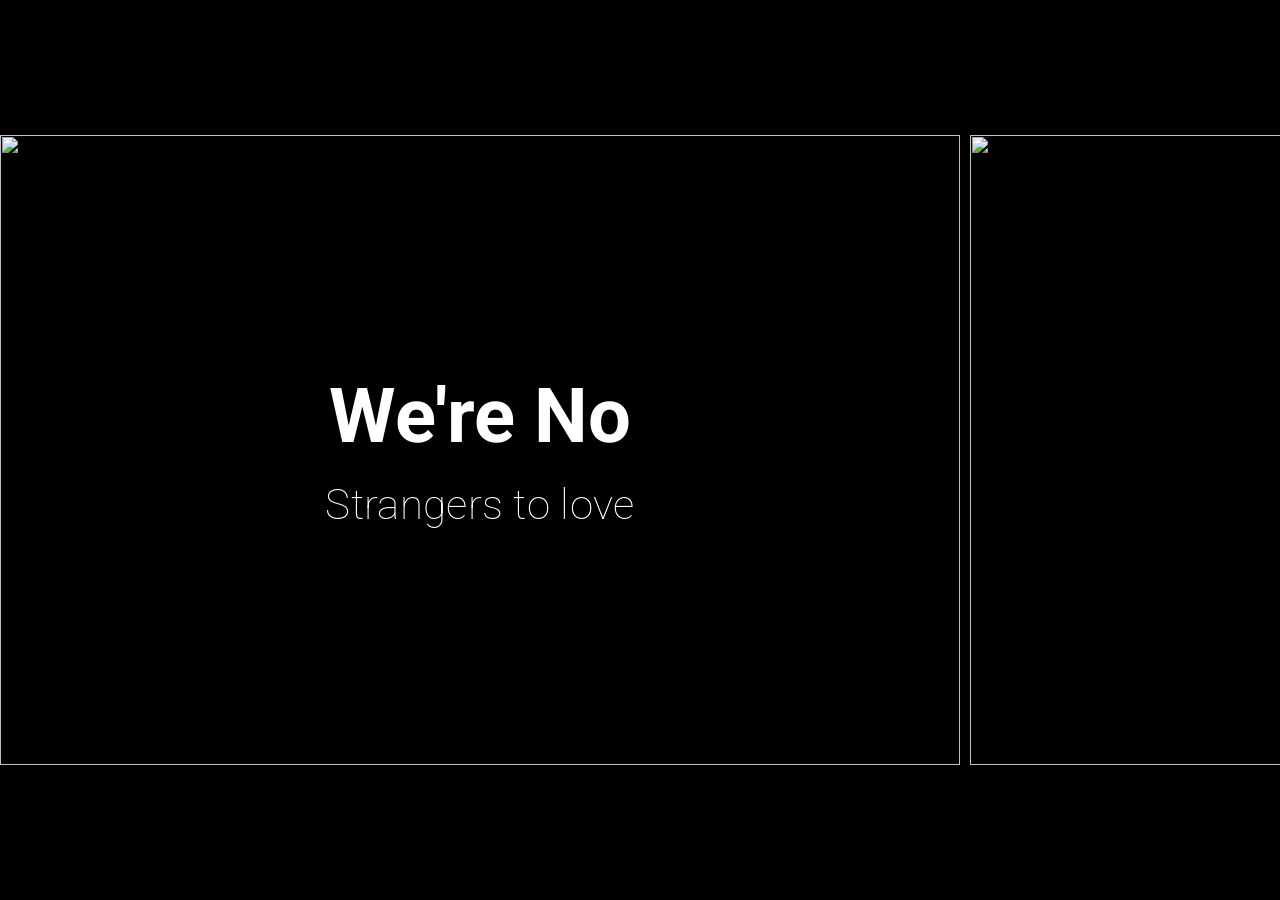
==== carousel_1/index.html @ 3952cc97 "minimal carousel" ====
<!DOCTYPE html>
<html lang="en">
<head>
    <meta charset="UTF-8">
    <meta name="viewport" content="width=device-width, initial-scale=1.0">
    <title>Document</title>
    <link rel="stylesheet" href="./style.css">
</head>
<body>
    <section>
        <div class="carousel" aria-label="horizontal carousel of images">
        
        <div class="carousel-slide">
        <img src="../images/Photo by Aaron Mello on Unsplash_0.jpg">
        <h2>We're No</h2>
        <h5>Strangers to love</h5>
        </div>
        <div class="carousel-slide">
        <img src="../images/Photo by Aron Visuals on Unsplash_1.jpg">
        <h2>We're No</h2>
        <h5>Strangers to love</h5>
        </div>
            
        <div class="carousel-slide">
        <img src="../images/Photo by Chirag Thapa on Unsplash_2.jpg">
        <h2>We're No</h2>
        <h5>Strangers to love</h5>
        </div>
        <div class="carousel-slide">
        <img src="../images/Photo by eberhard grossgasteiger on Unsplash_3.jpg">
        <h2>We're No</h2>
        <h5>Strangers to love</h5>
        </div>
            
        <div class="carousel-slide">
        <img src="../images/Photo by Gabriela Parra on Unsplash_4.jpg">
        <h2>We're No</h2>
        <h5>Strangers to love</h5>
        </div>
        <div class="carousel-slide">
        <img src="../images/Photo by Kunj Parekh on Unsplash_5.jpg">
        <h2>We're No</h2>
        <h5>Strangers to love</h5>
        </div>
            
              <nav class="carousel-nav">
                <button class="prev" tabindex="0" aria-label="Previous Slide"></button>
                <button class="next" tabindex="0" aria-label="Next Slide"></button>
                <div>1/8</div>
            </nav>

        </div>
    </section>
    <script src="https://cdn.jsdelivr.net/npm/gsap@3.15/dist/gsap.min.js"></script>
    <script src="./app.js"></script>
</body>
</html>
---- carousel_1/style.css ----
@import url("https://fonts.googleapis.com/css2?family=Roboto:ital,wght@0,100..900;1,100..900&display=swap");

html, body {
  margin: 0;
  padding: 0;
  font-family: "Roboto", sans-serif;
  font-optical-sizing: auto;
  font-weight: 600;
  background: #000;
  font-size: clamp(16px, 3.3vw, 64px);
}

section {
  width: 100vw;
  min-height: 100vh;
  display: flex;
  flex-direction: column;
  align-items: center;
  justify-content: center;
  overflow: hidden;
}

.carousel {
  width: 100vw;
  height: 70vh;
  gap: 10px;
  overflow-x: auto;
  scroll-snap-type: x mandatory;
  display: flex;
  -webkit-overflow-scrolling: touch;
}

.carousel-slide {
  position: relative;
  flex: 0 0 75%;
  display: flex;
  flex-direction: column;
  justify-content: center;
  align-items: center;
  color: white;
  scroll-snap-align: center;
  overflow: hidden;
}

.carousel-slide-abs {
  position: absolute;
  left: 50%;
  top: 50%;
  transform: translate(-50%, -50%);
  width: 75vw;
  height: 70vh;
}

.carousel-slide img {
  position: absolute;
  width: 100%;
  height: 100%;
  object-fit: cover;
}

h2 {
  position: relative;
  margin: 0;
  font-size: 1.8rem;
}

h5 {
  position: relative;
  margin: 2% 0 0 0;
  font-size: 1rem;
  font-weight: 100;
  letter-spacing: 0.3px;
}

.carousel-nav {
  display: none; /* displayed in the JS */
  position: absolute;
  width: 100%;
}

.carousel-nav button {
  cursor: pointer;
  border: none;
  font-size: 3rem;
  position: absolute;
  aspect-ratio: 1.5;
  width: 7vw;
  max-width: 75px;
  min-width: 27px;
  height: auto;
  max-height: 3.7vh;
  background-color: transparent;
  background-size: cover;
  overflow: visible;
  background-image: url("data:image/svg+xml,%3Csvg stroke='%23fff' fill='none' xmlns='http://www.w3.org/2000/svg' viewBox='0 1 22 15'%3E%3Cpath d='M2,11 11,2 20,11'/%3E%3C/svg%3E");
}

.prev {
  transform: translateY(-50%) rotate(-90deg);
}

.next {
  transform: translateY(-50%) rotate(90deg);
  right: 0;
}

.carousel-nav div {
  position: absolute;
  top: 36vh;
  width: 100%;
  text-align: center;
  color: #fff;
  font-weight: 200;
  opacity: 0.5;
  letter-spacing: 0.25rem;
  font-size: clamp(22px, 3.9vw, 44px);
}

/* Simplify the scroll bar appearance */
::-webkit-scrollbar {
  height: 13px;
}

::-webkit-scrollbar-track {
  background: transparent;
}

::-webkit-scrollbar-thumb {
  border-top: 6px solid #000;
  background: #555;
  width: 50%;
}

::-webkit-scrollbar-thumb:hover {
  background: #bbb;
}
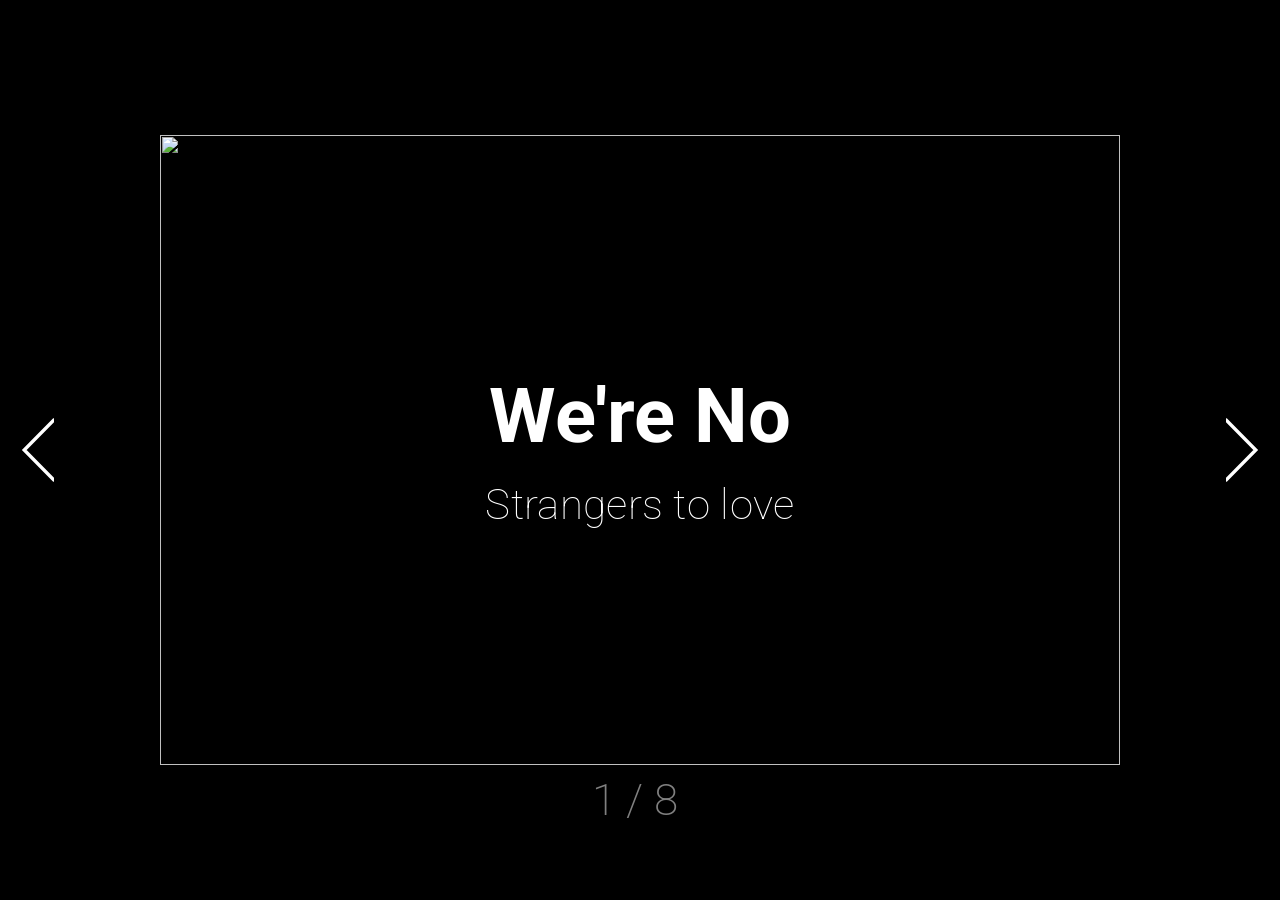
==== commit 7bdc1c01: "fade and prepective" ====
--- a/carousel_1/index.html
+++ b/carousel_1/index.html
@@ -43,11 +43,12 @@
         <h5>Strangers to love</h5>
         </div>
             
-              <nav class="carousel-nav">
-                <button class="prev" tabindex="0" aria-label="Previous Slide"></button>
-                <button class="next" tabindex="0" aria-label="Next Slide"></button>
-                <div>1/8</div>
-            </nav>
+             
+  <nav class="carousel-nav">
+    <button class="prev" tabindex="0" aria-label="Previous Slide"></button>
+    <button class="next" tabindex="0" aria-label="Next Slide"></button>
+    <div>1/8</div>
+  </nav>
 
         </div>
     </section>
--- a/carousel_1/style.css
+++ b/carousel_1/style.css
@@ -39,7 +39,6 @@
   align-items: center;
   color: white;
   scroll-snap-align: center;
-  overflow: hidden;
 }
 
 .carousel-slide-abs {
@@ -49,6 +48,7 @@
   transform: translate(-50%, -50%);
   width: 75vw;
   height: 70vh;
+  perspective: 750px;
 }
 
 .carousel-slide img {
@@ -76,6 +76,7 @@
   display: none; /* displayed in the JS */
   position: absolute;
   width: 100%;
+  top: 50%;
 }
 
 .carousel-nav button {
